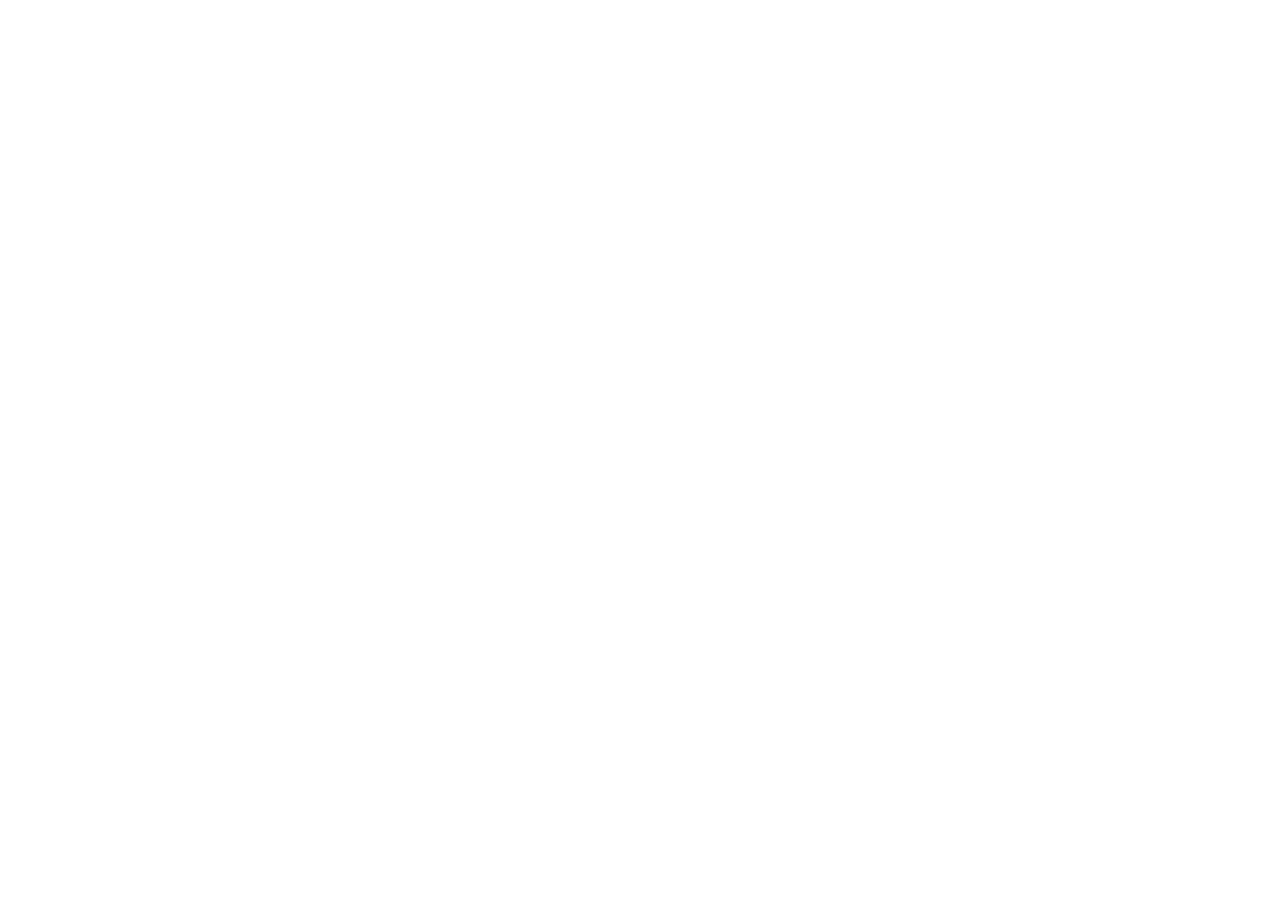
==== Exp&Mana/index.html @ e33ddb45 "First commit, index and folders" ====
<!DOCTYPE html>
<html lang="en">
<head>
    <meta charset="UTF-8">
    <meta name="viewport" content="width=device-width, initial-scale=1.0">
    <title>Document</title>
</head>
<body>
    
</body>
</html>
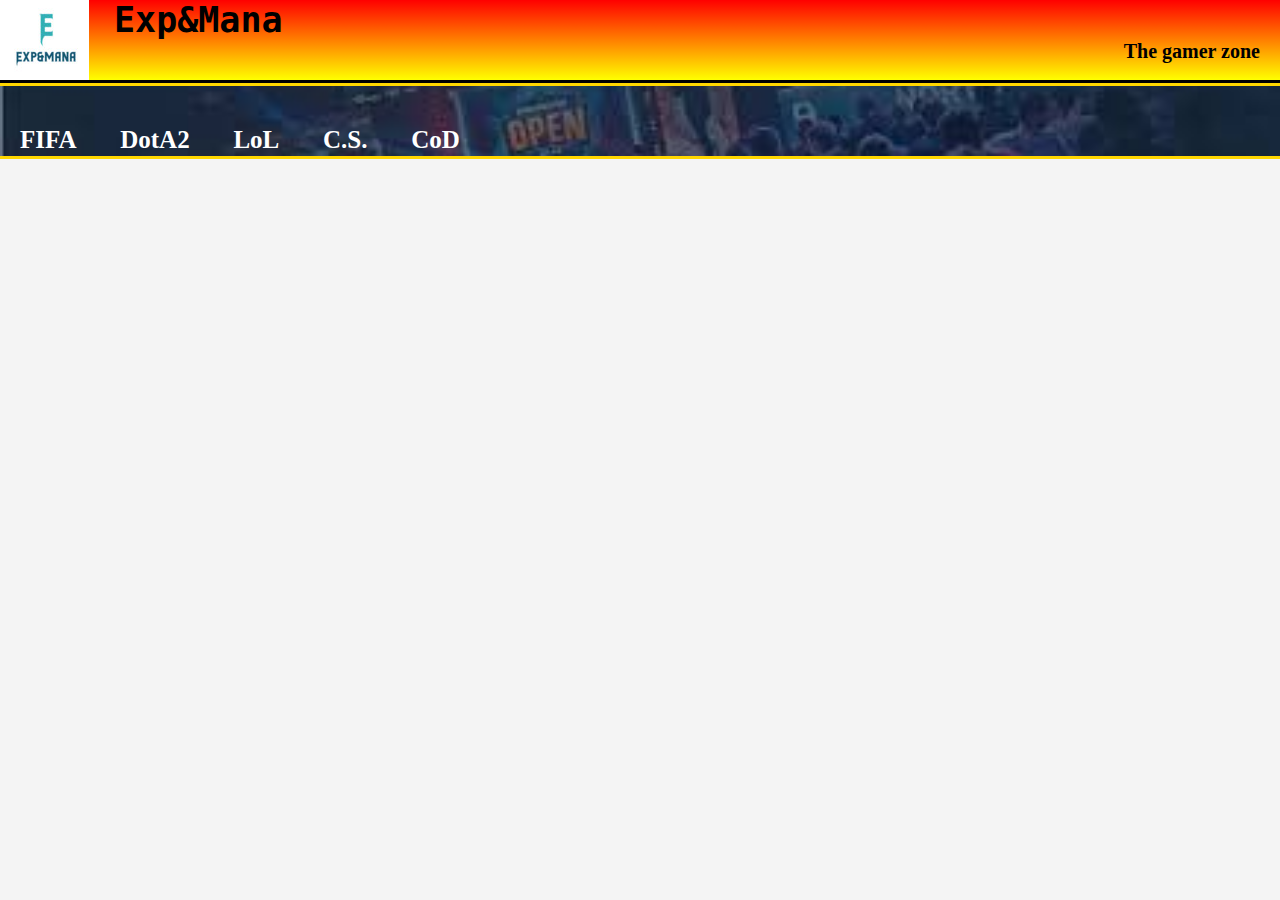
==== commit c83e30e6: "Header and side bar in 480px, no responsive" ====
--- a/Exp&Mana/index.html
+++ b/Exp&Mana/index.html
@@ -3,9 +3,27 @@
 <head>
     <meta charset="UTF-8">
     <meta name="viewport" content="width=device-width, initial-scale=1.0">
-    <title>Document</title>
+    <link rel="stylesheet" type="text/css" href="./css/style.css"> 
+    <title>Exp&Mana</title>
 </head>
 <body>
-    
+    <!--Encabezado-->
+    <header>
+        <div class="container1">            
+            <img src="./files/logo.png">
+            <h1>Exp&Mana</h1>
+            <p>The gamer zone</p>
+        </div>
+    </header>
+    <!--Nav Bar-->
+    <div class="container2">
+        <ul>
+            <li><a class="games" href="">FIFA</a></li>
+            <li><a class="games" href="">DotA2</a></li>
+            <li><a class="games" href="">LoL</a></li>
+            <li><a class="games" href="">C.S.</a></li>
+            <li><a class="games" href="">CoD</a></li>
+        </ul>
+    </div>
 </body>
 </html>--- a/Exp&Mana/css/style.css
+++ b/Exp&Mana/css/style.css
@@ -0,0 +1,70 @@
+body
+{
+    font:  Helvetica, serif;
+    font-size: 15px;
+    font-stretch: 1.8;
+    padding: 0;
+    margin: 0;
+    background-color:#f4f4f4;
+}
+/*Header*/
+.container1
+{
+    width: 100%;
+    height: 80px;
+    border-bottom: 3px black solid;
+    background-color: lightblue;
+    background-image: linear-gradient(red, yellow);
+}
+.container1 img
+{
+    display: inline;
+    float: left;
+}
+.container1 h1
+{
+    margin-left: 25px;
+    font-weight: bolder;
+    font-size: 35px;
+    display: inline;
+    font-family: monospace;
+}
+.container1 p
+{
+    text-align: right;
+    float: right;
+    margin-right: 20px;
+    margin-top: 40px;
+    font-weight: 700;
+    font-size: 20px;
+}
+/*Nav Bar*/
+.container2
+{
+    width: 100%;
+    height: 70px;
+    border-bottom: 3px gold solid;
+    border-top: 3px gold solid;
+    background: url(../files/banner.jpg);
+    background-position: center;
+    background-size: cover;
+    flex-align: start;
+}
+.container2 ul
+{
+    margin: 0;
+    padding: 0;
+    margin-top: 40px;
+}
+.container2 li
+{
+    display:inline;
+    padding: 0 20px 0 20px;
+}
+.container2 a
+{
+    text-decoration: none;
+    color: white;  
+    font-size: 25px;
+    font-weight: 700;  
+}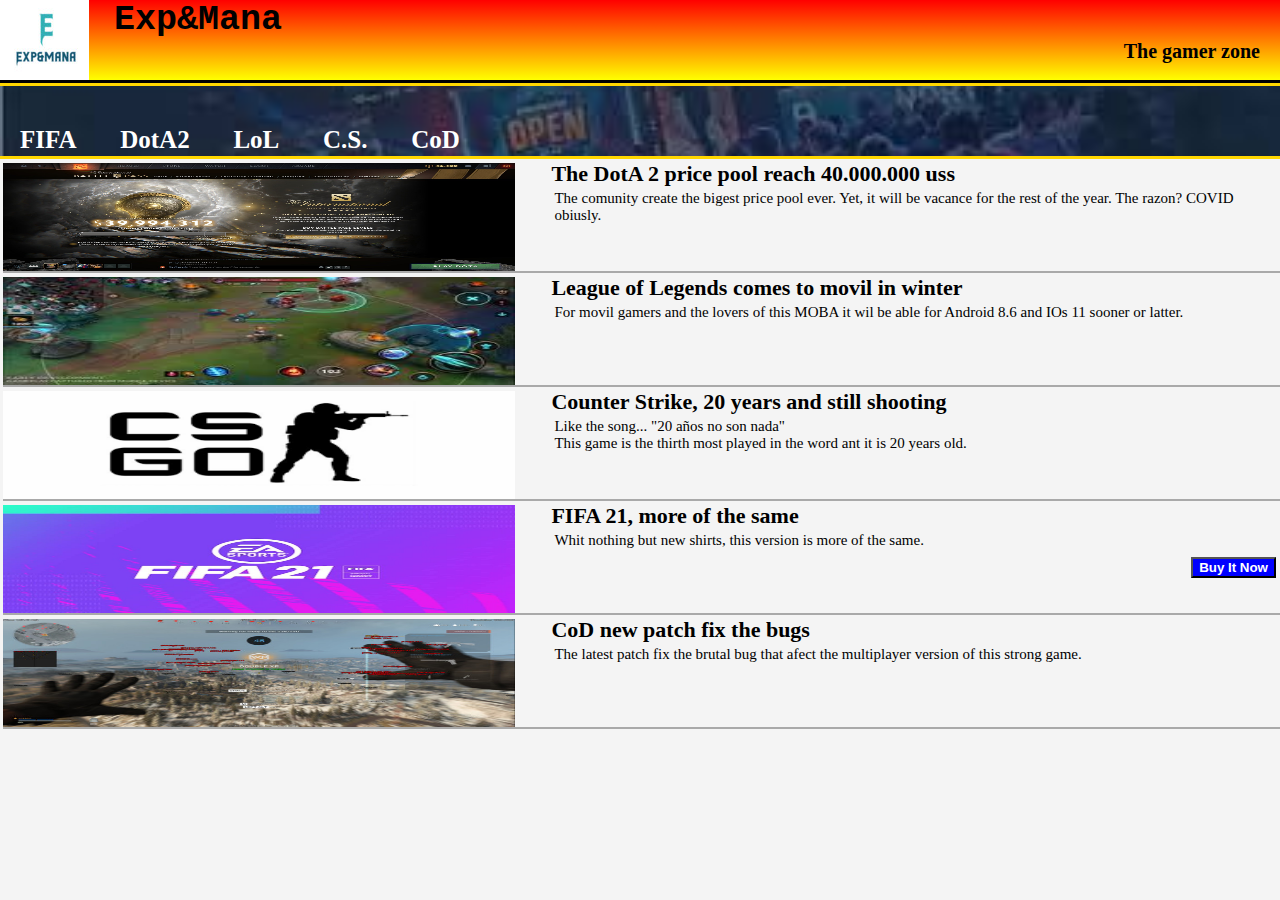
==== commit f151d57c: "news added" ====
--- a/Exp&Mana/index.html
+++ b/Exp&Mana/index.html
@@ -25,5 +25,60 @@
             <li><a class="games" href="">CoD</a></li>
         </ul>
     </div>
+    <!--Main-->
+    <div id="main">
+        <div class="big-box">
+            <div class="notice-b-b"><!--Notica 1-->
+                <img src="./files/dota2-pp.jpg">
+                <div class="notice-b-b-text">
+                    <a href="">The DotA 2 price pool reach 40.000.000 uss</a>
+                    <p>
+                        The comunity create the bigest price pool ever. Yet, it will be vacance for the rest of the year. The razon? COVID obiusly.
+                    </p>
+                </div>
+            </div>
+            <div class="notice-b-b"><!--Notica 2-->
+                <img src="./files/lol-movil.jpg">
+                <div class="notice-b-b-text">
+                    <a href="">League of Legends comes to movil in winter</a>
+                    <p>
+                        For movil gamers and the lovers of this MOBA it wil be able for Android 8.6 and IOs 11 sooner or latter.
+                    </p>
+                </div>
+            </div>
+            <div class="notice-b-b"><!--Notica 3-->
+                <img src="./files/csgo.jpg">
+                <div class="notice-b-b-text">
+                    <a href="">Counter Strike, 20 years and still shooting</a>
+                    <p>
+                        Like the song... "20 años no son nada"<br>This game is the thirth most played in the word ant it is 20 years old.
+                    </p>
+                </div>
+            </div><div class="notice-b-b"><!--Notica 4-->
+                <img src="./files/fifa21.jpg">
+                <div class="notice-b-b-text">
+                    <a href="">FIFA 21, more of the same</a>
+                    <p>
+                        Whit nothing but new shirts, this version is more of the same.
+                    </p>
+                    <button class="buy">Buy It Now</button>
+                </div>
+            </div><div class="notice-b-b"><!--Notica 5-->
+                <img src="./files/cod-bug-fix.jpg">
+                <div class="notice-b-b-text">
+                    <a href="">CoD new patch fix the bugs</a>
+                    <p>
+                        The latest patch fix the brutal bug that afect the multiplayer version of this strong game.
+                    </p>
+                </div>
+            </div>
+        </div>
+        <div class="box2">
+
+        </div>
+        <div class="side-bar">
+
+        </div>
+    </div>
 </body>
 </html>--- a/Exp&Mana/css/style.css
+++ b/Exp&Mana/css/style.css
@@ -1,6 +1,6 @@
 body
 {
-    font:  Helvetica, serif;
+    font:  arial,Helvetica, serif;
     font-size: 15px;
     font-stretch: 1.8;
     padding: 0;
@@ -10,6 +10,7 @@
 /*Header*/
 .container1
 {
+    /*dejala fija arriba cuando se scrolea----- position: fixed; */
     width: 100%;
     height: 80px;
     border-bottom: 3px black solid;
@@ -67,4 +68,62 @@
     color: white;  
     font-size: 25px;
     font-weight: 700;  
+}
+/*Main*/
+#main
+{
+    margin: 0;
+    padding: 0;
+}
+
+/*Notices*/
+.big-box
+{
+    padding-left: 3px;
+    margin: 2px 0px 2px 0px;
+    width: 100%;
+}
+.notice-b-b
+{
+    margin-top: 2px;
+    border-bottom: 2px solid darkgrey;
+    height: 110px;
+}
+.notice-b-b img
+{
+    width: 40%;
+    height: 98%;
+    float: left;
+    margin-top: 2px;
+    margin-right: 2px;
+}
+.notice-b-b-text
+{
+    width: 57%;
+    float: right;
+    margin-right: 2px;
+}
+.notice-b-b-text a
+{
+    margin-top: 3px;
+    padding: 0;
+    text-decoration: none;
+    color: black;
+    font-weight: bold;
+    font-size: 22px;
+}
+.notice-b-b-text p
+{
+    margin: 3px;
+    padding: 0;
+    vertical-align: auto;
+}
+.buy
+{
+    background-color: blue;
+    text-decoration: double;
+    color: white;
+    font-weight: bold;
+    float: right;
+    margin: 5px;
 }